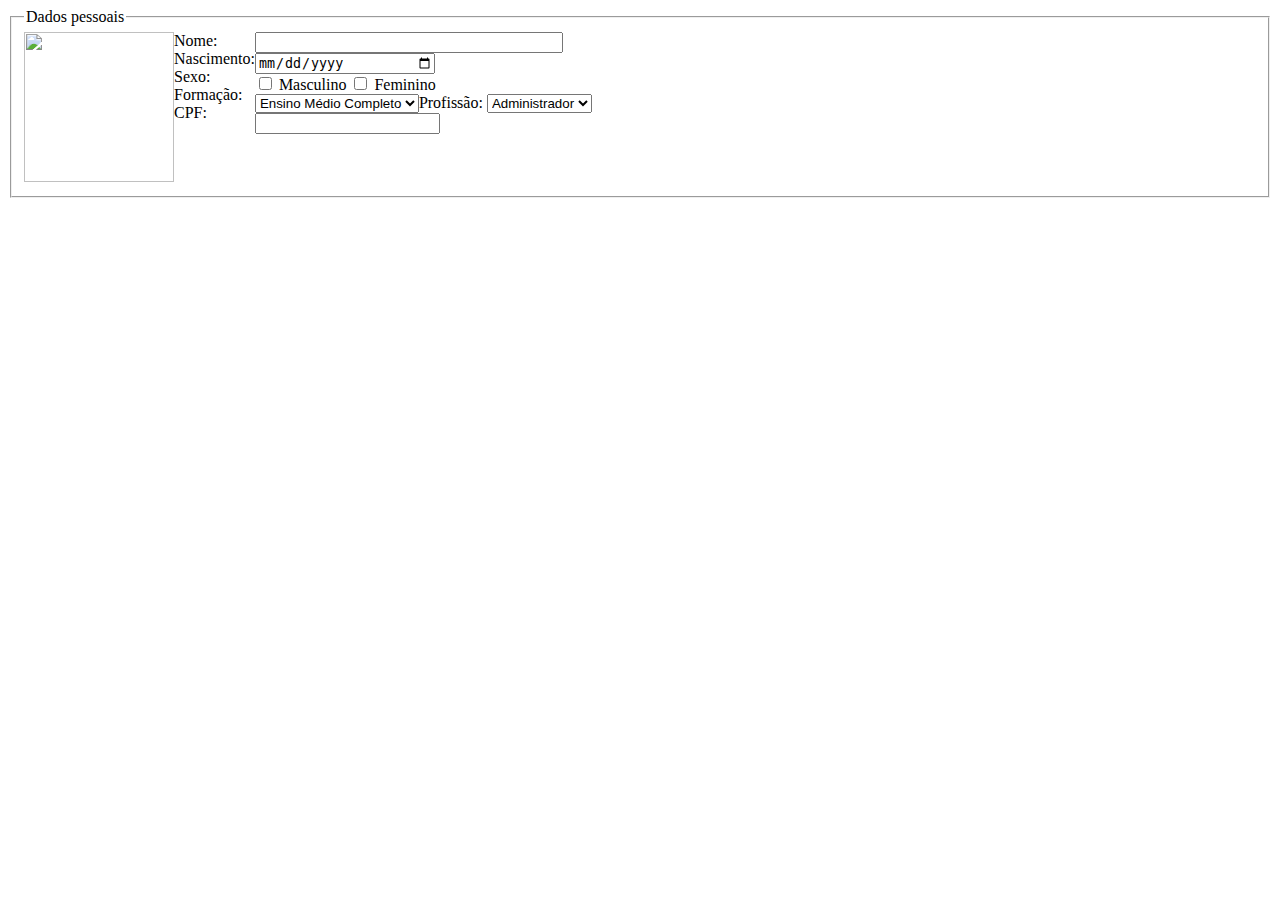
==== criarconta.html @ 9c995ecb "first commit" ====
<!DOCTYPE html>
<html lang="en">
<head>
    <meta charset="UTF-8">
    <meta name="viewport" content="width=device-width, initial-scale=1.0">
    <meta http-equiv="X-UA-Compatible" content="ie=edge">
    <title>Document</title>
    <link rel="stylesheet" href="">
</head>
<body>
        <fieldset>
                <legend>Dados pessoais</legend>
                <div style="display: flex">
                    <div class="imagem">
                        <img src="personicon.png" alt="" height="150px" width="150px">
                    </div>
                    <form action="GET" style="display: flex">
                        <div class="texto">
                            <div class="label">
                                <label for="Nome">Nome:</label>
                            </div>
                            <div class="label">
                                <label for="Nascimento">Nascimento:</label>
                            </div>
                            <div class="label">
                                <label for="Sexo">Sexo:</label>
                            </div>
                            <div class="label">
                                <label for="Formação">Formação:</label>
                            </div>
                            <div class="label">
                                <label for="CPF">CPF:</label>
                            </div>
                        </div>
                        <div class="texto">
                            <div class="input">
                                <input type="text" id="textNome" style="width:300px">
                            </div>
                            <div class="input">
                                <input type="date" id="textNascimento" value="date" style="width:175px">
                            </div>
                            <div class="input">
                                <input type="checkbox" name="Sexo" id="M" value="M" id="textSexo">
                                <label for="M">Masculino</label>
                                <input type="checkbox" name="Sexo" id="F" value="F" id="textSexo">
                                <label for="F">Feminino</label>
                            </div>
                            <div class="input" style="display: flex">
                                <select id="">
                                    <option value="EMC" id="textFormacao">Ensino Médio Completo</option>
                                </select>
                                <div id="labelprofissao">
                                    <label for="Profissão">Profissão:</label>
                                    <select id="textProfissao">
                                        <option value="Administrador">Administrador</option>
                                    </select>
                                </div>
                            </div>
                            <div class="input">
                                <input type="text" id="textCPF">
                            </div>
                        </div>
                    </form>
                </div>
            </fieldset>
</body>
</html>
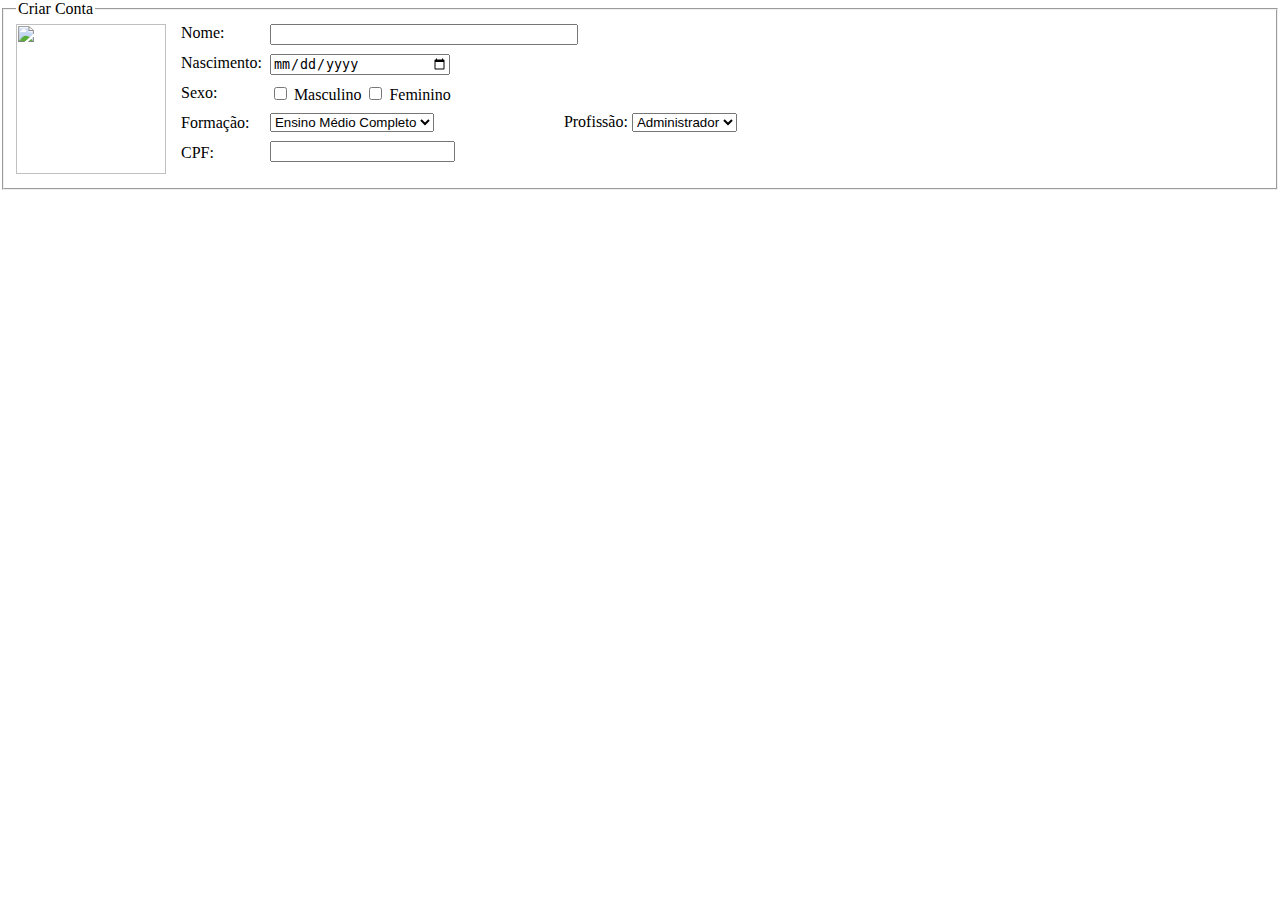
==== commit 3eeca70f: "Add files via upload" ====
--- a/criarconta.html
+++ b/criarconta.html
@@ -1,67 +1,67 @@
-<!DOCTYPE html>
-<html lang="en">
-<head>
-    <meta charset="UTF-8">
-    <meta name="viewport" content="width=device-width, initial-scale=1.0">
-    <meta http-equiv="X-UA-Compatible" content="ie=edge">
-    <title>Document</title>
-    <link rel="stylesheet" href="">
-</head>
-<body>
-        <fieldset>
-                <legend>Dados pessoais</legend>
-                <div style="display: flex">
-                    <div class="imagem">
-                        <img src="personicon.png" alt="" height="150px" width="150px">
-                    </div>
-                    <form action="GET" style="display: flex">
-                        <div class="texto">
-                            <div class="label">
-                                <label for="Nome">Nome:</label>
-                            </div>
-                            <div class="label">
-                                <label for="Nascimento">Nascimento:</label>
-                            </div>
-                            <div class="label">
-                                <label for="Sexo">Sexo:</label>
-                            </div>
-                            <div class="label">
-                                <label for="Formação">Formação:</label>
-                            </div>
-                            <div class="label">
-                                <label for="CPF">CPF:</label>
-                            </div>
-                        </div>
-                        <div class="texto">
-                            <div class="input">
-                                <input type="text" id="textNome" style="width:300px">
-                            </div>
-                            <div class="input">
-                                <input type="date" id="textNascimento" value="date" style="width:175px">
-                            </div>
-                            <div class="input">
-                                <input type="checkbox" name="Sexo" id="M" value="M" id="textSexo">
-                                <label for="M">Masculino</label>
-                                <input type="checkbox" name="Sexo" id="F" value="F" id="textSexo">
-                                <label for="F">Feminino</label>
-                            </div>
-                            <div class="input" style="display: flex">
-                                <select id="">
-                                    <option value="EMC" id="textFormacao">Ensino Médio Completo</option>
-                                </select>
-                                <div id="labelprofissao">
-                                    <label for="Profissão">Profissão:</label>
-                                    <select id="textProfissao">
-                                        <option value="Administrador">Administrador</option>
-                                    </select>
-                                </div>
-                            </div>
-                            <div class="input">
-                                <input type="text" id="textCPF">
-                            </div>
-                        </div>
-                    </form>
-                </div>
-            </fieldset>
-</body>
+<!DOCTYPE html>
+<html lang="en">
+<head>
+    <meta charset="UTF-8">
+    <meta name="viewport" content="width=device-width, initial-scale=1.0">
+    <meta http-equiv="X-UA-Compatible" content="ie=edge">
+    <title>Document</title>
+    <link rel="stylesheet" href="styleconta.css">
+</head>
+<body>
+        <fieldset>
+                <legend>Criar Conta</legend>
+                <div style="display: flex">
+                    <div class="imagem">
+                        <img src="personicon.png" alt="" height="150px" width="150px">
+                    </div>
+                    <form action="GET" style="display: flex">
+                        <div class="texto">
+                            <div class="label">
+                                <label for="Nome">Nome:</label>
+                            </div>
+                            <div class="label">
+                                <label for="Nascimento">Nascimento:</label>
+                            </div>
+                            <div class="label">
+                                <label for="Sexo">Sexo:</label>
+                            </div>
+                            <div class="label">
+                                <label for="Formação">Formação:</label>
+                            </div>
+                            <div class="label">
+                                <label for="CPF">CPF:</label>
+                            </div>
+                        </div>
+                        <div class="texto">
+                            <div class="input">
+                                <input type="text" id="textNome" style="width:300px">
+                            </div>
+                            <div class="input">
+                                <input type="date" id="textNascimento" value="date" style="width:175px">
+                            </div>
+                            <div class="input">
+                                <input type="checkbox" name="Sexo" id="M" value="M" id="textSexo">
+                                <label for="M">Masculino</label>
+                                <input type="checkbox" name="Sexo" id="F" value="F" id="textSexo">
+                                <label for="F">Feminino</label>
+                            </div>
+                            <div class="input" style="display: flex">
+                                <select id="">
+                                    <option value="EMC" id="textFormacao">Ensino Médio Completo</option>
+                                </select>
+                                <div id="labelprofissao">
+                                    <label for="Profissão">Profissão:</label>
+                                    <select id="textProfissao">
+                                        <option value="Administrador">Administrador</option>
+                                    </select>
+                                </div>
+                            </div>
+                            <div class="input">
+                                <input type="text" id="textCPF">
+                            </div>
+                        </div>
+                    </form>
+                </div>
+            </fieldset>
+</body>
 </html>--- a/styleconta.css
+++ b/styleconta.css
@@ -0,0 +1,41 @@
+html, body {
+    margin: 0;
+}
+#criarconta {
+    height:100%;
+  width:100%;
+  overflow:hidden;
+}
+.label {
+	padding-bottom: 12px;
+	padding-left: 15px;
+}
+.input{
+	padding-left: 8px;
+	padding-bottom: 9px;
+}
+#labelprofissao {
+    padding-left: 130px;
+}
+#inputformacao {
+    width: 250px;
+}
+#labelcep {
+	padding-left: 140px;
+}
+.inputcep {
+	padding-left: 25px;
+}
+#labelcidade {
+	padding-left: 140px;
+}
+.inputcidade {
+	padding-left: 5px;
+}
+#inputestado {
+	width: 40px;
+}
+#botoes {
+	display: flex;
+	margin-left: 2.5px;
+}
